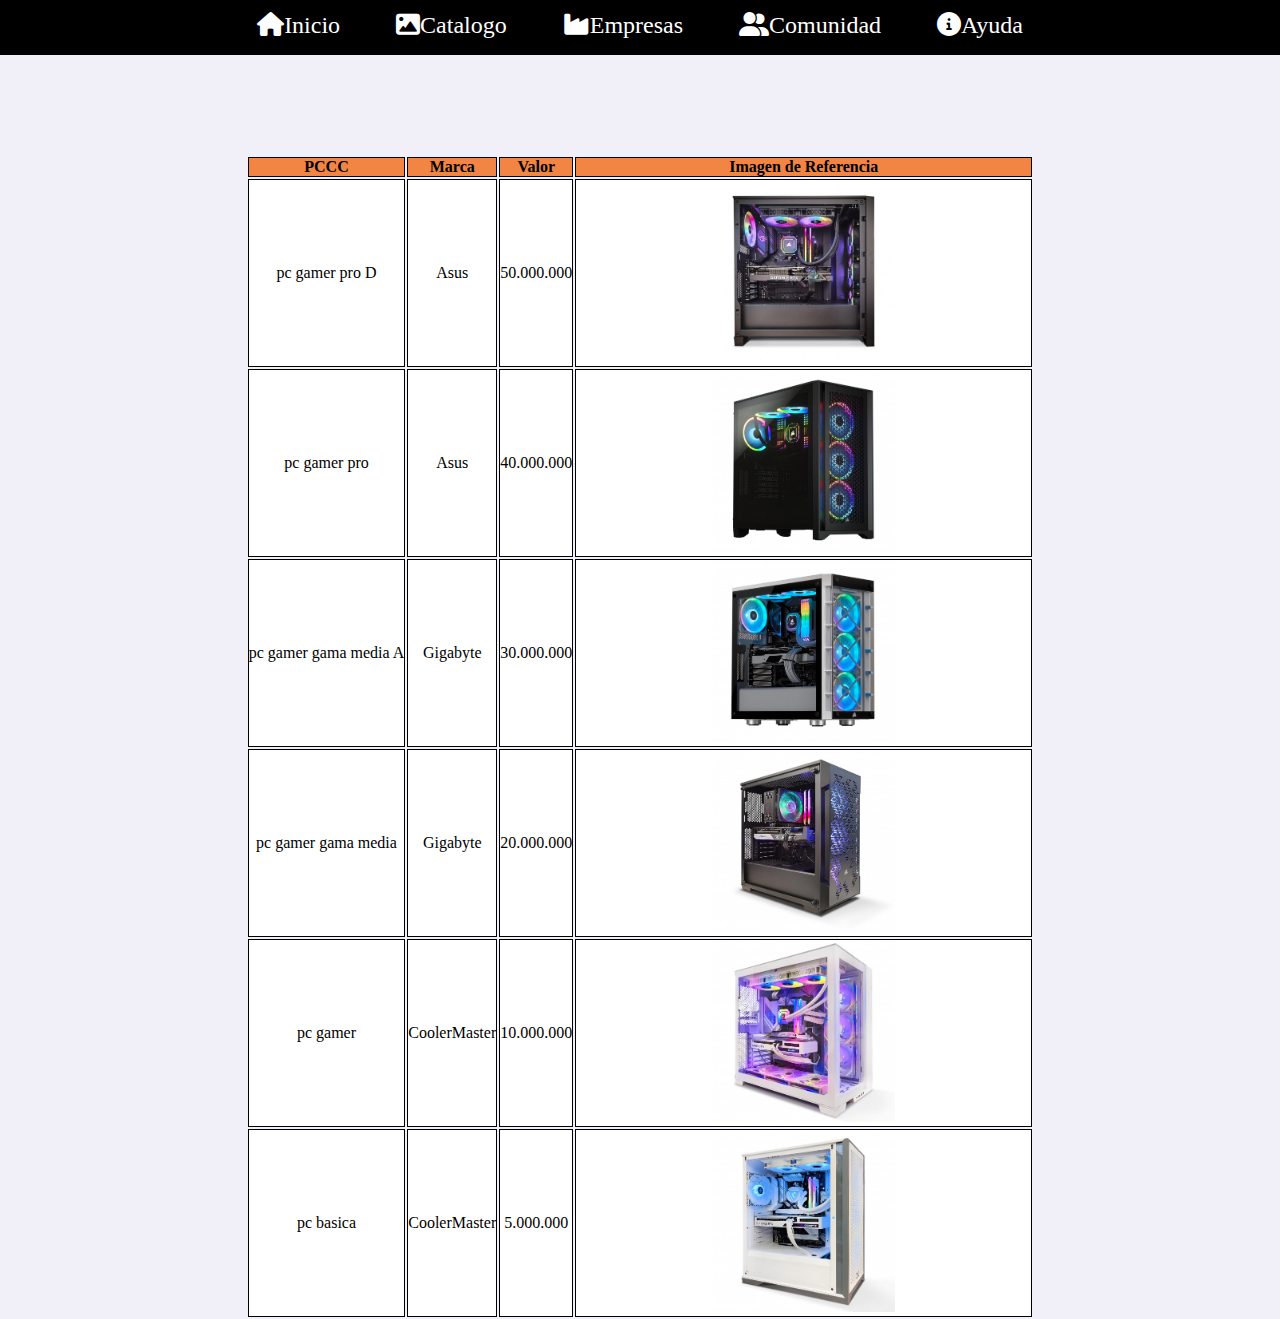
==== index.html @ 78d4a594 "actualizaciontotal" ====
<!DOCTYPE html>
<html lang="en">
<head>
    <meta charset="UTF-8">
    <meta http-equiv="X-UA-Compatible" content="IE=edge">
    <meta name="viewport" content="width=device-width, initial-scale=1.0">
    <link rel="stylesheet" href="style/estilos.css">
    <link rel="stylesheet" href="Icons/all.css">
    <title>Portafolio</title>
</head>
<body>
    <div class="content-main">
            <nav class="main-nav">
                <label class="bar-menu"><i id="barMenu" class="fa-solid fa-bars"></i></label>
                    <ul id="menuUL" class="menu-horiz">
                        <li><a class="menu-a-style" href="#"><i class="icon-style fa-solid fa-house"></i>Inicio</a></li>
                        <li><a class="menu-a-style" href="catalogo.html"><i class="icon-style fa-solid fa-image"></i>Catalogo</a></li>
                        <li><a class="menu-a-style" href="#"><i class="icon-style fa-solid fa-industry"></i>Empresas</a></li>
                        <li><a class="menu-a-style" href="#"><i class="icon-style fa-solid fa-user-group"></i>Comunidad</a></li>
                        <li><a class="menu-a-style" href="ayuda.html"><i class="icon-style fa-solid fa-circle-info"></i>Ayuda</a></li>
                    </ul>
            </nav>
    </div>

<div class="table-box">
        <table>
             <tr>
                 <th>PCCC</th>
                 <th>Marca</th>
                 <th>Valor</th>
                 <th>Imagen de Referencia</th>
             </tr>
             <tr>
                 <td>pc gamer pro D</td>
                 <td>Asus</td>
                 <td>50.000.000</td>
                 <td><img src="img/1-pc-gamer-apex-legends-240-fps (455x455).jpg"></td>
             </tr>
             
             <tr>
                 <td>pc gamer pro</td>
                 <td>Asus</td>
                 <td>40.000.000</td>
                 <td><img src="img/2-pc-gamer-apex-legends-240-fps-455x455.jpg"></td>
             </tr>
             
             <tr>
                 <td>pc gamer gama media A</td>
                 <td>Gigabyte</td>
                 <td>30.000.000</td>
                 <td><img src="img/3-pc-gamer-battlebox-2-certified-icue455x455.jpg"></td>
             </tr>
             
             <tr>
                 <td>pc gamer gama media</td>
                 <td>Gigabyte</td>
                 <td>20.000.000</td>
                 <td><img src="img/4-pc-gamer-rtx-e-sport455x455.jpg"></td>
             </tr>
             <tr>
                 <td>pc gamer</td>
                 <td>CoolerMaster</td>
                 <td>10.000.000</td>
                 <td><img src="img/5-pc-gamer-shiny-aquarius455x455.jpg"></td>
             </tr>
             <tr>
                <td>pc basica</td>
                <td>CoolerMaster</td>
                <td>5.000.000</td>
                <td><img src="img/6-pc-gamer-stream-white-lotus455x455.jpg"></td>
            </tr>
     </div>
             
        </table>

   


</body>
<script src="js/script.js"></script>
</html>
---- style/estilos.css ----
* {
    margin: 0;
    padding: 0;
}
body{
    background-color: #F1EFF8; 
    z-index: 2;
}

.img-catalogo{
    width: 50%;
    display:block;
    margin:auto;
    margin-bottom: 3%;
}

h2{
    text-align: center;
}
.main-nav{
    width: 100%;
    height: 55px;
    background-color: black;
    font-size: 1.5em;
}

.bar-menu{
    display: none;
}

ul{
    text-align: center;
}
li{
    display: inline-block;
    margin-top: 12px;
}
.menu-a-style{
    color: white;
    text-decoration: none;
    padding: 0 25px;
}



.style-icon{
    margin-right: 20px;
}

.style-icons{
    margin-right: 20px;
}

.table-box{
    width: 100%;
    display: flex;
    justify-content: center;
    align-items: center;
    margin-top: 100px;
    z-index: 7; 
}

th{
    border: 1px solid black;
    text-align: center;
    background-color: #F28444;
}

td{
    border: 1px solid black;
    text-align: center;
    background-color: rgb(255, 255, 255);
}
img{
    width: 40%;
}

@media only screen and (max-width: 700px){
    nav {
        position: fixed;
        top: 0;
    }
    .bar-menu{
        display: block;
        color: white;
        font-size: 1.6em;
        padding-top: 7px;
        padding-left: 25px;
    }
    .menu-responsive {
        display: flex;
        flex-direction: column;
        background: rgb(64,64,64,.8);
        margin: 0;
        padding: 0;
    }
    .menu-responsive li {
        padding: 20px;
    }
    .menu-responsive li:hover {
       background: gainsboro;
    }
    .menu-responsive li:hover a {
        color: rgb(64,64,64,.9);
    }
    .menu-horiz {
        display: none;
    }
}
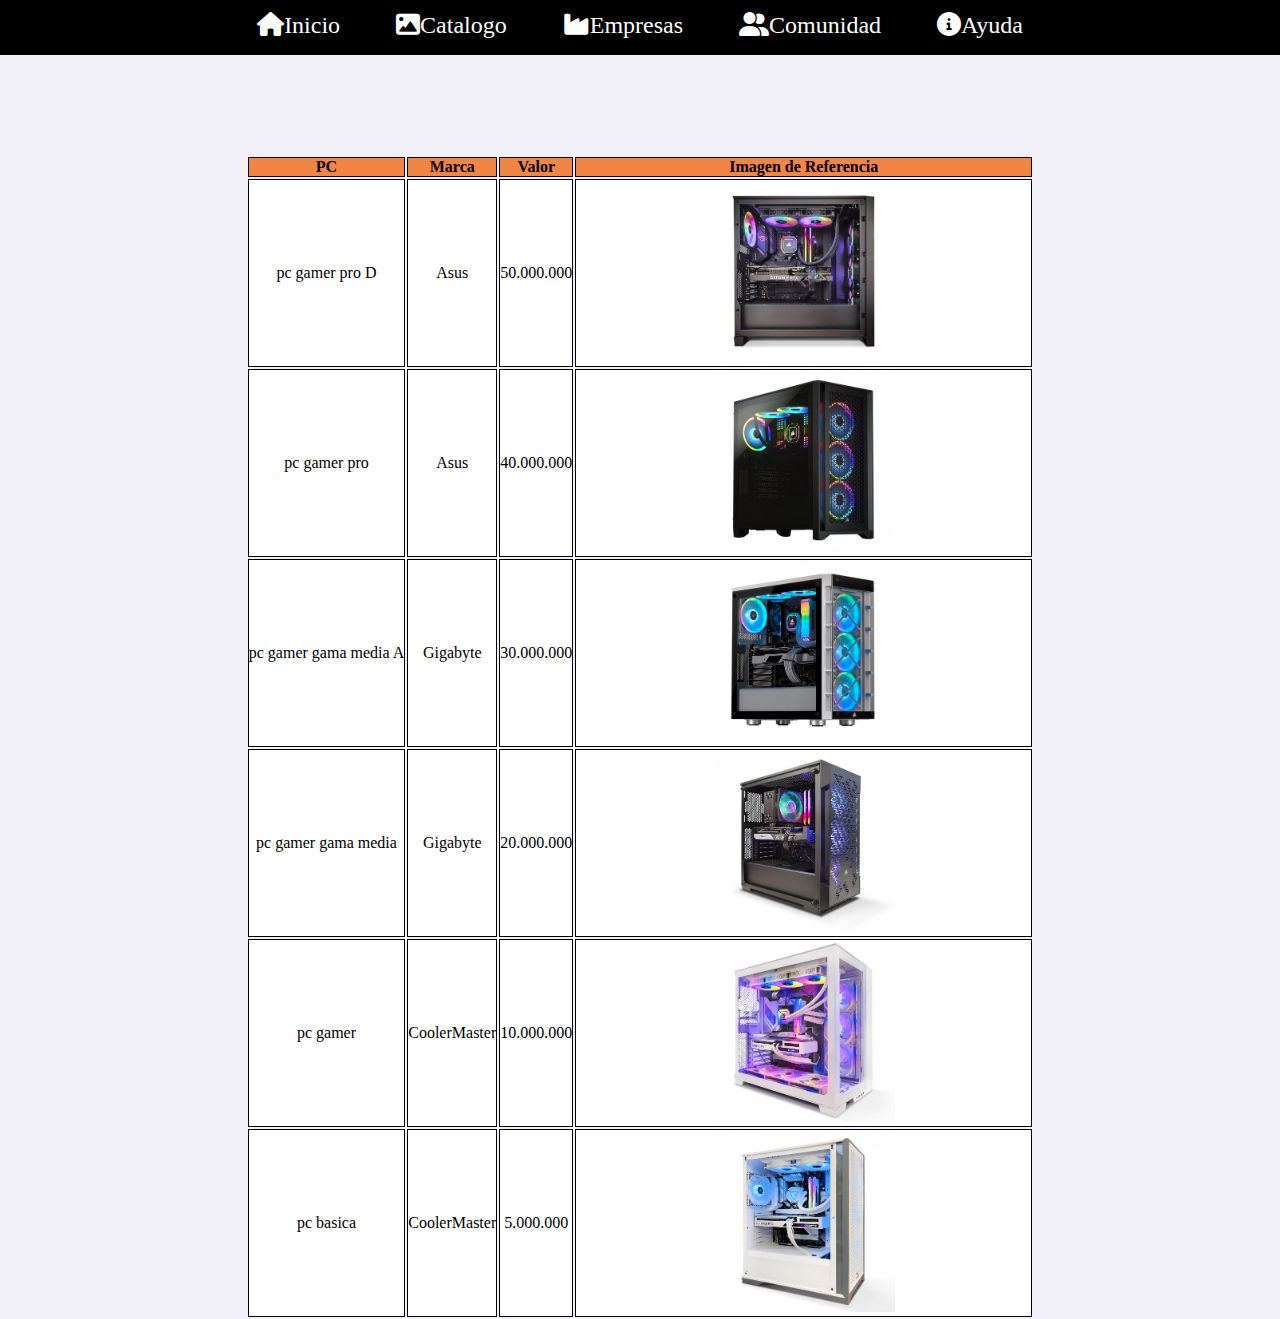
==== commit 602021b9: "jajajaja" ====
--- a/index.html
+++ b/index.html
@@ -25,7 +25,7 @@
 <div class="table-box">
         <table>
              <tr>
-                 <th>PCCC</th>
+                 <th>PC</th>
                  <th>Marca</th>
                  <th>Valor</th>
                  <th>Imagen de Referencia</th>
--- a/style/estilos.css
+++ b/style/estilos.css
@@ -39,6 +39,7 @@
     color: white;
     text-decoration: none;
     padding: 0 25px;
+    
 }
 
 
@@ -47,9 +48,7 @@
     margin-right: 20px;
 }
 
-.style-icons{
-    margin-right: 20px;
-}
+
 
 .table-box{
     width: 100%;
@@ -69,13 +68,13 @@
 td{
     border: 1px solid black;
     text-align: center;
-    background-color: rgb(255, 255, 255);
-}
+    background-color: rgb(255, 255, 255);}
 img{
     width: 40%;
 }
 
-@media only screen and (max-width: 700px){
+
+@media only screen and (max-width: 850px){
     nav {
         position: fixed;
         top: 0;
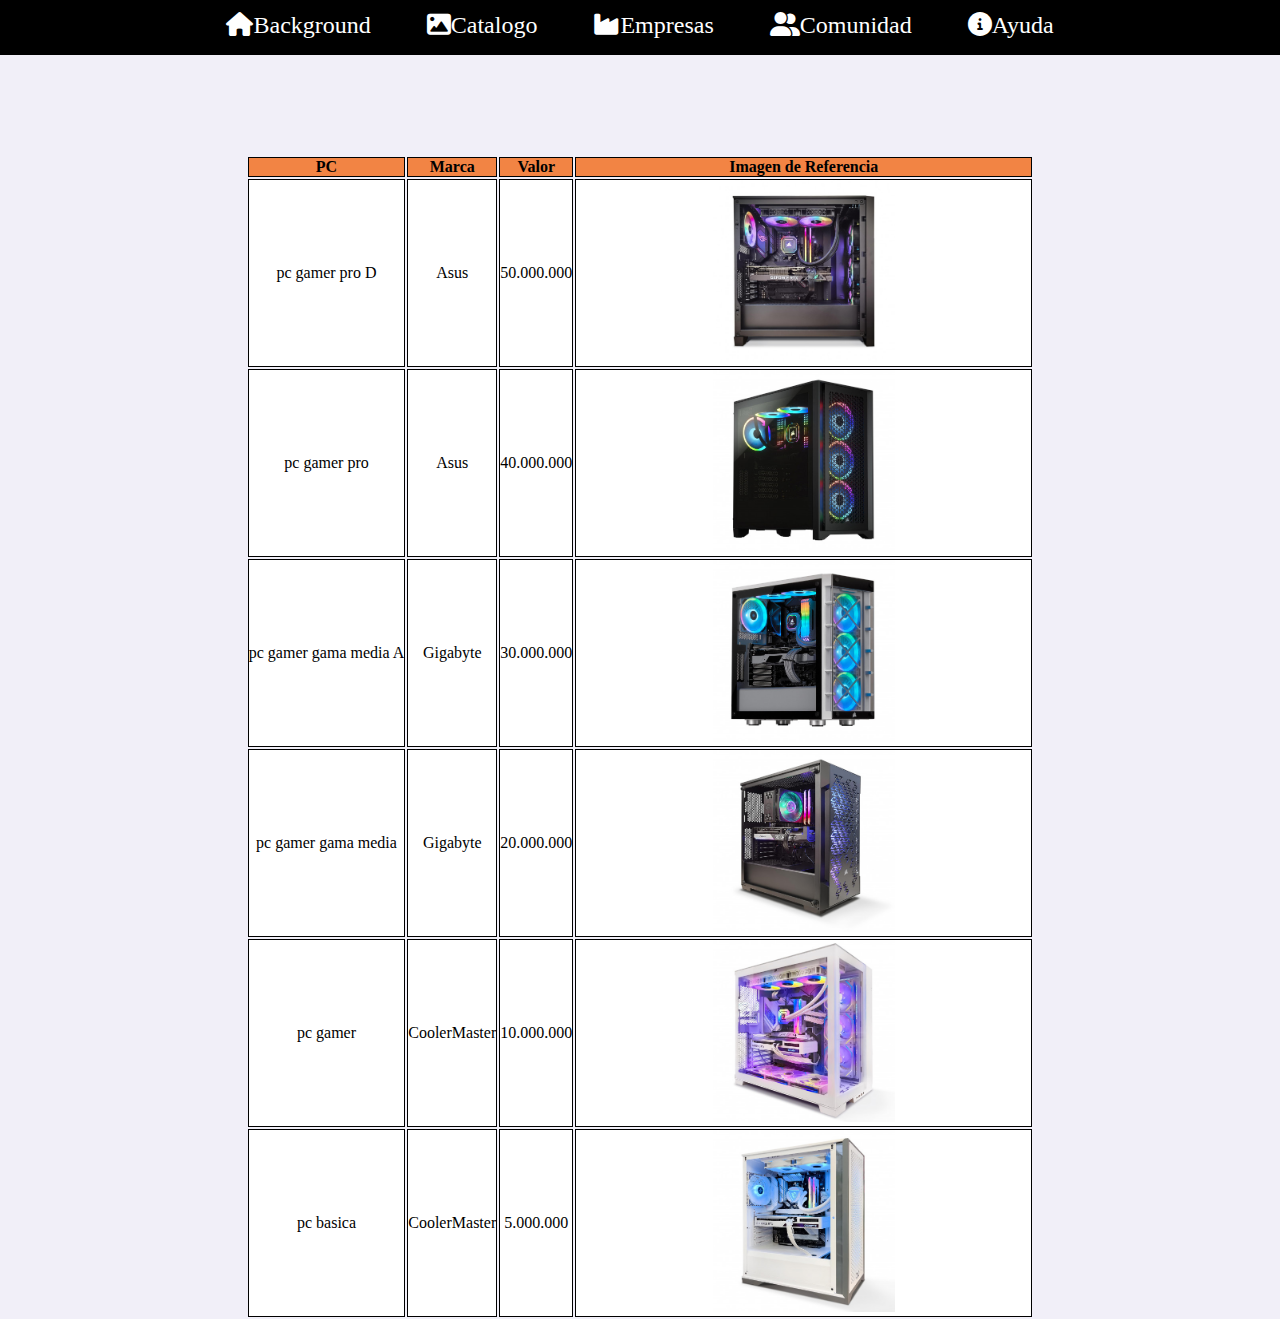
==== commit 00b8e96d: "subida de cambios" ====
--- a/index.html
+++ b/index.html
@@ -13,7 +13,7 @@
             <nav class="main-nav">
                 <label class="bar-menu"><i id="barMenu" class="fa-solid fa-bars"></i></label>
                     <ul id="menuUL" class="menu-horiz">
-                        <li><a class="menu-a-style" href="#"><i class="icon-style fa-solid fa-house"></i>Inicio</a></li>
+                        <li><a class="menu-a-style" href="background.html"><i class="icon-style fa-solid fa-house"></i>Background</a></li>
                         <li><a class="menu-a-style" href="catalogo.html"><i class="icon-style fa-solid fa-image"></i>Catalogo</a></li>
                         <li><a class="menu-a-style" href="#"><i class="icon-style fa-solid fa-industry"></i>Empresas</a></li>
                         <li><a class="menu-a-style" href="#"><i class="icon-style fa-solid fa-user-group"></i>Comunidad</a></li>
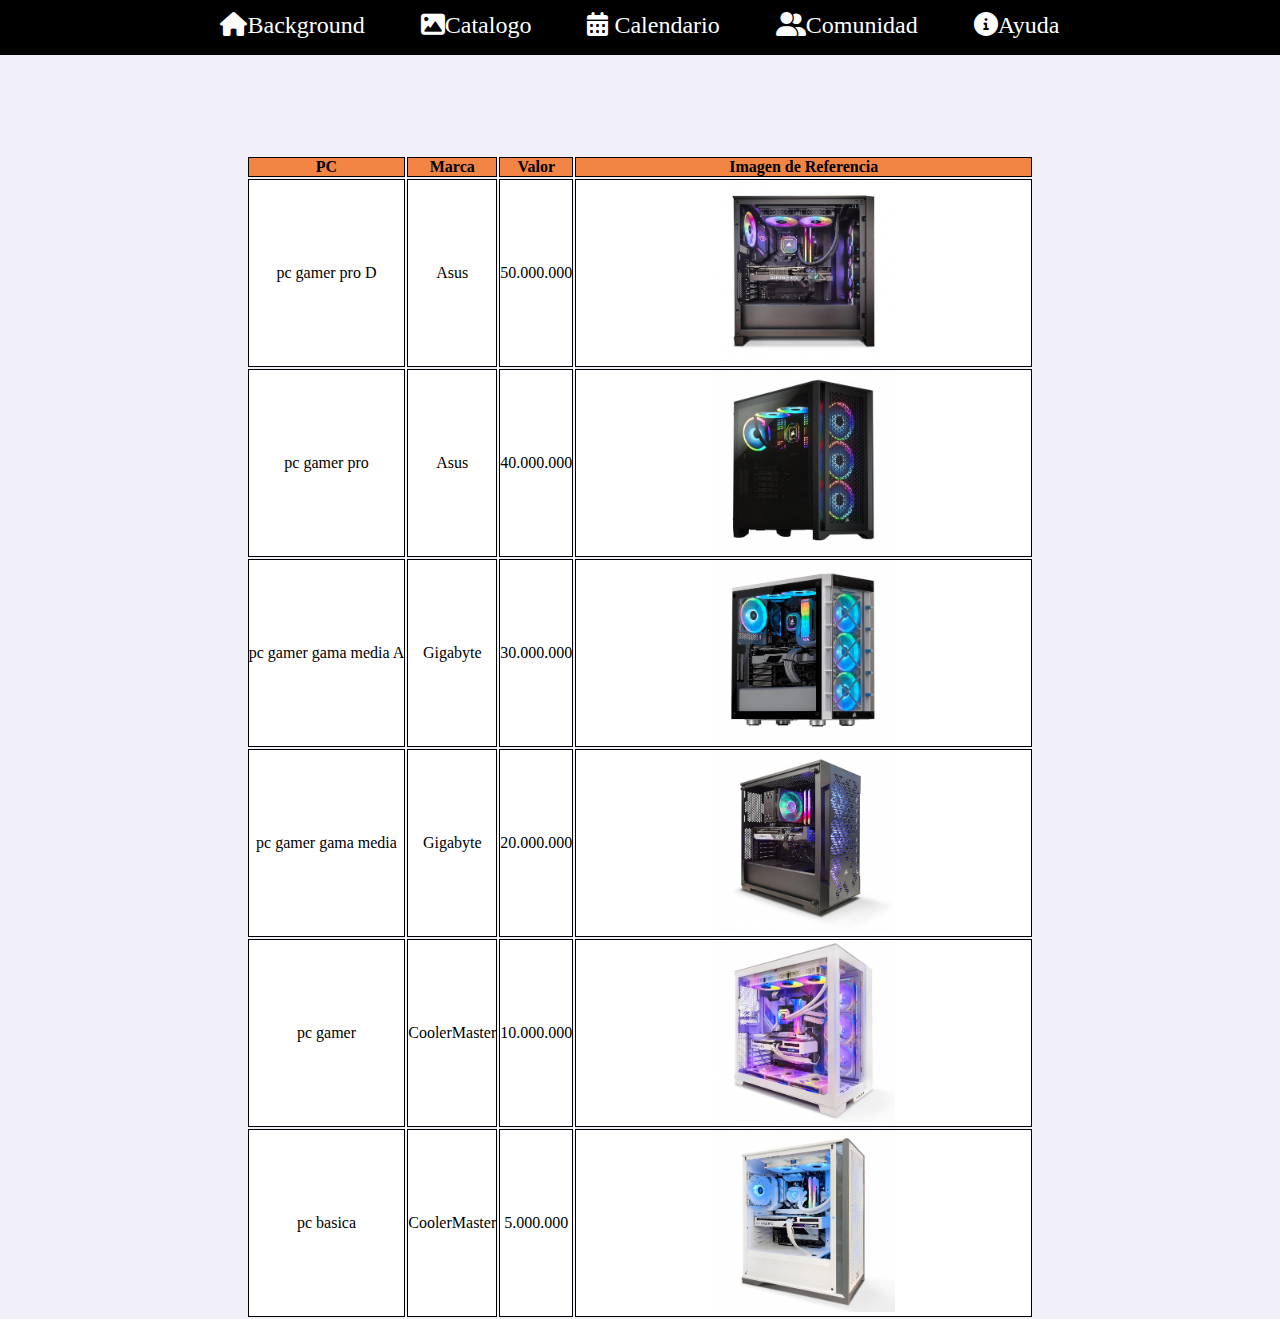
==== commit 4c48ae78: "subida de cambios" ====
--- a/index.html
+++ b/index.html
@@ -15,7 +15,7 @@
                     <ul id="menuUL" class="menu-horiz">
                         <li><a class="menu-a-style" href="background.html"><i class="icon-style fa-solid fa-house"></i>Background</a></li>
                         <li><a class="menu-a-style" href="catalogo.html"><i class="icon-style fa-solid fa-image"></i>Catalogo</a></li>
-                        <li><a class="menu-a-style" href="#"><i class="icon-style fa-solid fa-industry"></i>Empresas</a></li>
+                        <li><a class="menu-a-style" href="calendario.html"><i class="fa-solid fa-calendar-days"></i>    Calendario</a></li>
                         <li><a class="menu-a-style" href="#"><i class="icon-style fa-solid fa-user-group"></i>Comunidad</a></li>
                         <li><a class="menu-a-style" href="ayuda.html"><i class="icon-style fa-solid fa-circle-info"></i>Ayuda</a></li>
                     </ul>
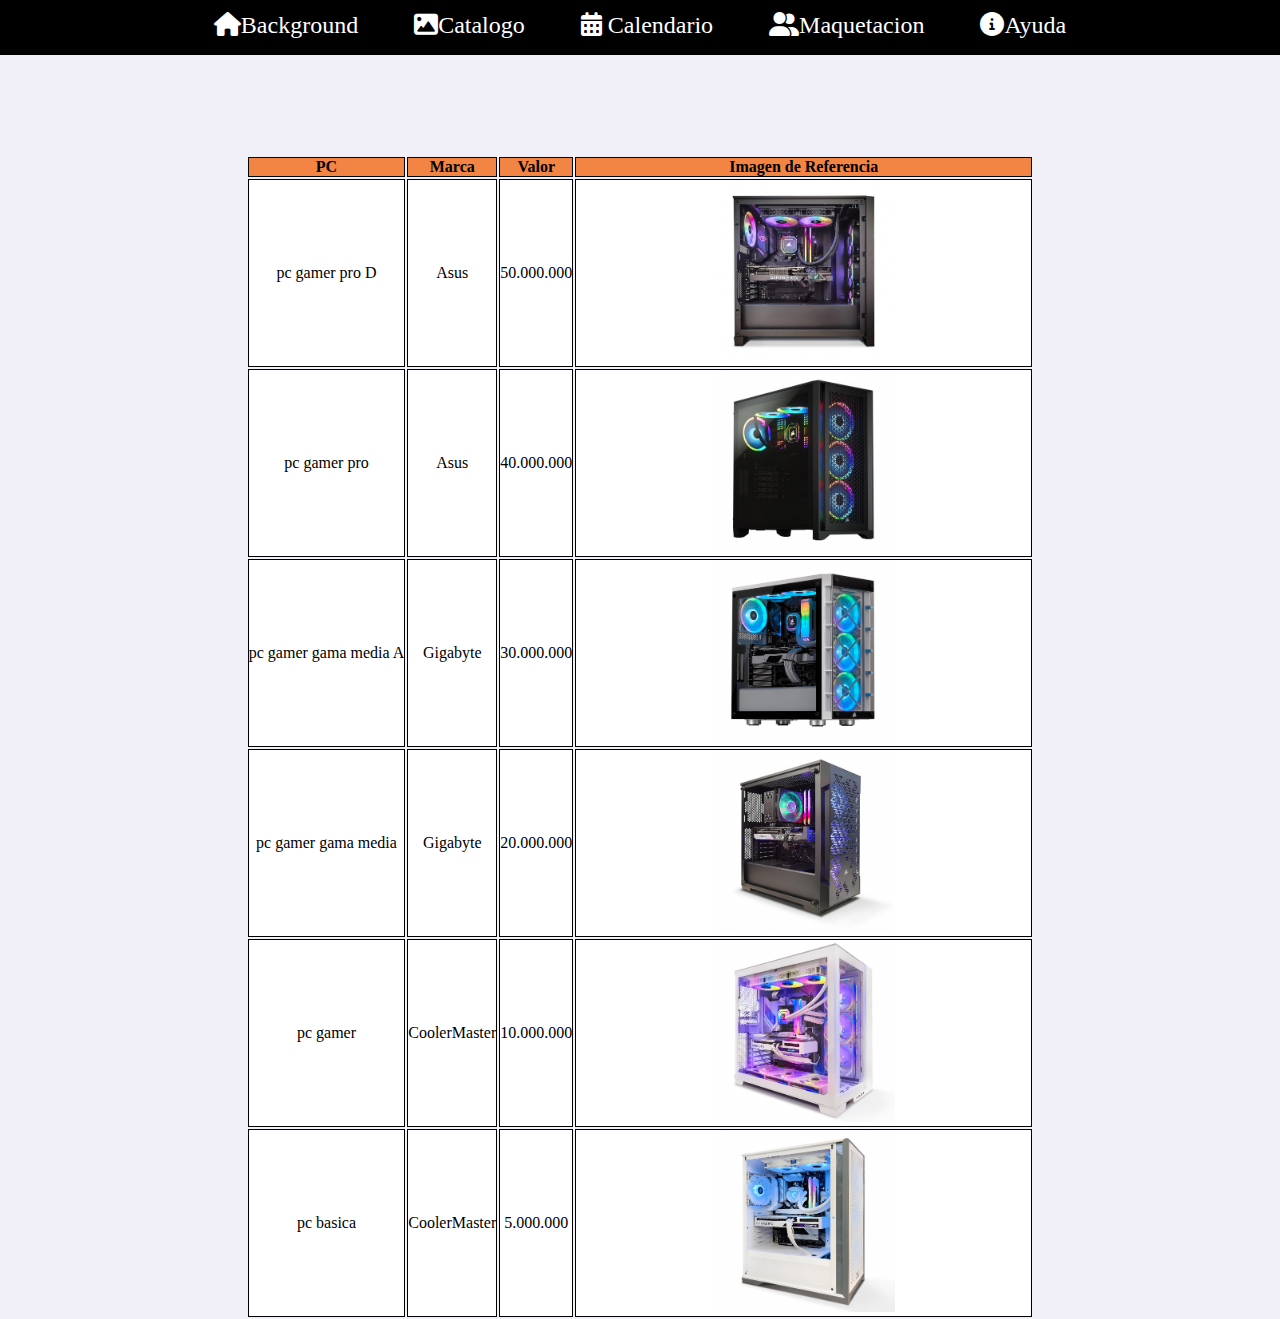
==== commit 24166bd1: "subida de cambios" ====
--- a/index.html
+++ b/index.html
@@ -16,7 +16,7 @@
                         <li><a class="menu-a-style" href="background.html"><i class="icon-style fa-solid fa-house"></i>Background</a></li>
                         <li><a class="menu-a-style" href="catalogo.html"><i class="icon-style fa-solid fa-image"></i>Catalogo</a></li>
                         <li><a class="menu-a-style" href="calendario.html"><i class="fa-solid fa-calendar-days"></i>    Calendario</a></li>
-                        <li><a class="menu-a-style" href="#"><i class="icon-style fa-solid fa-user-group"></i>Comunidad</a></li>
+                        <li><a class="menu-a-style" href="maquetacion.html"><i class="icon-style fa-solid fa-user-group"></i>Maquetacion</a></li>
                         <li><a class="menu-a-style" href="ayuda.html"><i class="icon-style fa-solid fa-circle-info"></i>Ayuda</a></li>
                     </ul>
             </nav>
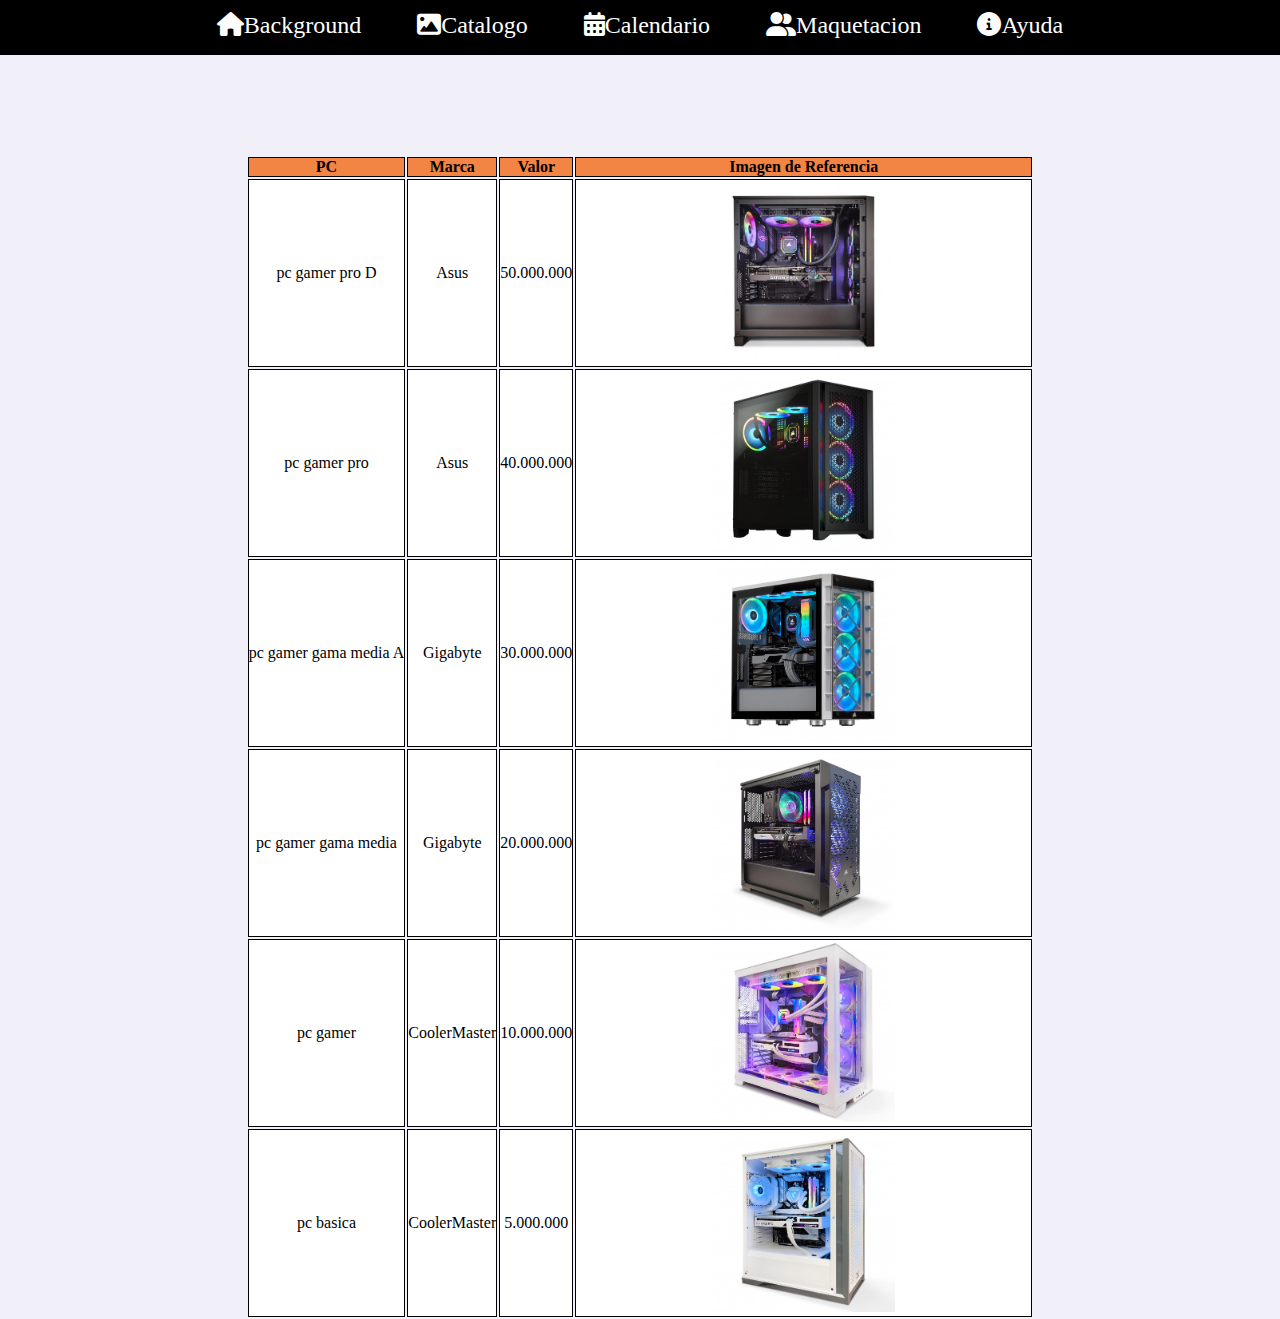
==== commit 6a762f31: "subida de cambios" ====
--- a/index.html
+++ b/index.html
@@ -15,7 +15,7 @@
                     <ul id="menuUL" class="menu-horiz">
                         <li><a class="menu-a-style" href="background.html"><i class="icon-style fa-solid fa-house"></i>Background</a></li>
                         <li><a class="menu-a-style" href="catalogo.html"><i class="icon-style fa-solid fa-image"></i>Catalogo</a></li>
-                        <li><a class="menu-a-style" href="calendario.html"><i class="fa-solid fa-calendar-days"></i>    Calendario</a></li>
+                        <li><a class="menu-a-style" href="calendario.html"><i class="fa-solid fa-calendar-days"></i>Calendario</a></li>
                         <li><a class="menu-a-style" href="maquetacion.html"><i class="icon-style fa-solid fa-user-group"></i>Maquetacion</a></li>
                         <li><a class="menu-a-style" href="ayuda.html"><i class="icon-style fa-solid fa-circle-info"></i>Ayuda</a></li>
                     </ul>
